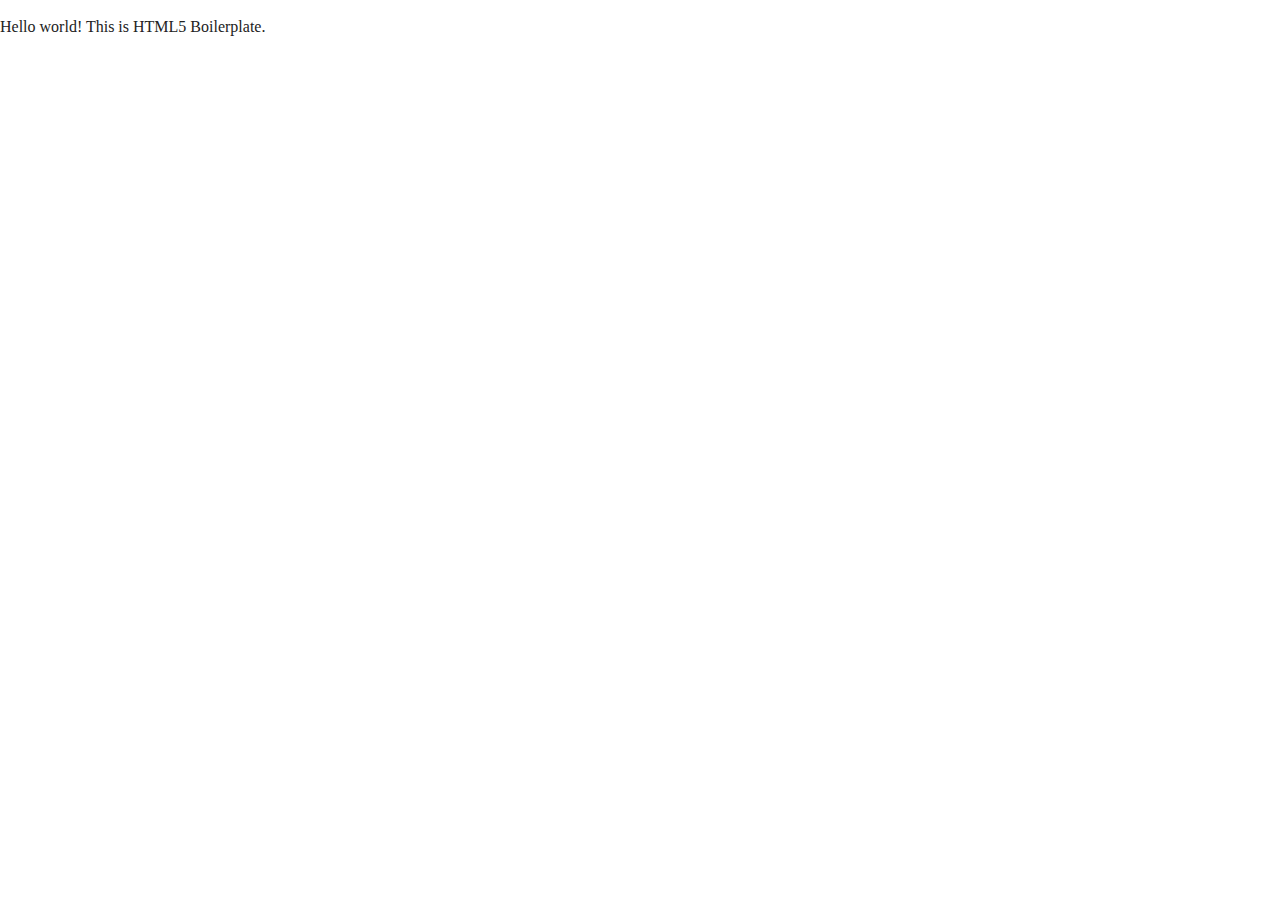
==== about/index.html @ 8fb04dc5 "Initial commit" ====
<!doctype html>
<html class="no-js" lang="">

<head>
  <meta charset="utf-8">
  <title></title>
  <meta name="description" content="">
  <meta name="viewport" content="width=device-width, initial-scale=1">

  <meta property="og:title" content="">
  <meta property="og:type" content="">
  <meta property="og:url" content="">
  <meta property="og:image" content="">

  <link rel="manifest" href="../site.webmanifest">
  <link rel="apple-touch-icon" href="../icon.png">
  <!-- Place favicon.ico in the root directory -->

  <link rel="stylesheet" href="../css/normalize.css">
  <link rel="stylesheet" href="../css/main.css">

  <meta name="theme-color" content="#fafafa">
</head>

<body>

  <!-- Add your site or application content here -->
  <p>Hello world! This is HTML5 Boilerplate.</p>
  <script src="../js/vendor/modernizr-3.11.2.min.js"></script>
  <script src="../js/plugins.js"></script>
  <script src="../js/main.js"></script>

  <!-- Google Analytics: change UA-XXXXX-Y to be your site's ID. -->
  <script>
    window.ga = function () { ga.q.push(arguments) }; ga.q = []; ga.l = +new Date;
    ga('create', 'UA-XXXXX-Y', 'auto'); ga('set', 'anonymizeIp', true); ga('set', 'transport', 'beacon'); ga('send', 'pageview')
  </script>
  <script src="https://www.google-analytics.com/analytics.js" async></script>
</body>

</html>
---- css/main.css ----
/*! HTML5 Boilerplate v8.0.0 | MIT License | https://html5boilerplate.com/ */

/* main.css 2.1.0 | MIT License | https://github.com/h5bp/main.css#readme */
/*
 * What follows is the result of much research on cross-browser styling.
 * Credit left inline and big thanks to Nicolas Gallagher, Jonathan Neal,
 * Kroc Camen, and the H5BP dev community and team.
 */

/* ==========================================================================
   Base styles: opinionated defaults
   ========================================================================== */

html {
  color: #222;
  font-size: 1em;
  line-height: 1.4;
}

/*
 * Remove text-shadow in selection highlight:
 * https://twitter.com/miketaylr/status/12228805301
 *
 * Vendor-prefixed and regular ::selection selectors cannot be combined:
 * https://stackoverflow.com/a/16982510/7133471
 *
 * Customize the background color to match your design.
 */

::-moz-selection {
  background: #b3d4fc;
  text-shadow: none;
}

::selection {
  background: #b3d4fc;
  text-shadow: none;
}

/*
 * A better looking default horizontal rule
 */

hr {
  display: block;
  height: 1px;
  border: 0;
  border-top: 1px solid #ccc;
  margin: 1em 0;
  padding: 0;
}

/*
 * Remove the gap between audio, canvas, iframes,
 * images, videos and the bottom of their containers:
 * https://github.com/h5bp/html5-boilerplate/issues/440
 */

audio,
canvas,
iframe,
img,
svg,
video {
  vertical-align: middle;
}

/*
 * Remove default fieldset styles.
 */

fieldset {
  border: 0;
  margin: 0;
  padding: 0;
}

/*
 * Allow only vertical resizing of textareas.
 */

textarea {
  resize: vertical;
}

/* ==========================================================================
   Author's custom styles
   ========================================================================== */

/* ==========================================================================
   Helper classes
   ========================================================================== */

/*
 * Hide visually and from screen readers
 */

.hidden,
[hidden] {
  display: none !important;
}

/*
 * Hide only visually, but have it available for screen readers:
 * https://snook.ca/archives/html_and_css/hiding-content-for-accessibility
 *
 * 1. For long content, line feeds are not interpreted as spaces and small width
 *    causes content to wrap 1 word per line:
 *    https://medium.com/@jessebeach/beware-smushed-off-screen-accessible-text-5952a4c2cbfe
 */

.sr-only {
  border: 0;
  clip: rect(0, 0, 0, 0);
  height: 1px;
  margin: -1px;
  overflow: hidden;
  padding: 0;
  position: absolute;
  white-space: nowrap;
  width: 1px;
  /* 1 */
}

/*
 * Extends the .sr-only class to allow the element
 * to be focusable when navigated to via the keyboard:
 * https://www.drupal.org/node/897638
 */

.sr-only.focusable:active,
.sr-only.focusable:focus {
  clip: auto;
  height: auto;
  margin: 0;
  overflow: visible;
  position: static;
  white-space: inherit;
  width: auto;
}

/*
 * Hide visually and from screen readers, but maintain layout
 */

.invisible {
  visibility: hidden;
}

/*
 * Clearfix: contain floats
 *
 * For modern browsers
 * 1. The space content is one way to avoid an Opera bug when the
 *    `contenteditable` attribute is included anywhere else in the document.
 *    Otherwise it causes space to appear at the top and bottom of elements
 *    that receive the `clearfix` class.
 * 2. The use of `table` rather than `block` is only necessary if using
 *    `:before` to contain the top-margins of child elements.
 */

.clearfix::before,
.clearfix::after {
  content: " ";
  display: table;
}

.clearfix::after {
  clear: both;
}

/* ==========================================================================
   EXAMPLE Media Queries for Responsive Design.
   These examples override the primary ('mobile first') styles.
   Modify as content requires.
   ========================================================================== */

@media only screen and (min-width: 35em) {
  /* Style adjustments for viewports that meet the condition */
}

@media print,
  (-webkit-min-device-pixel-ratio: 1.25),
  (min-resolution: 1.25dppx),
  (min-resolution: 120dpi) {
  /* Style adjustments for high resolution devices */
}

/* ==========================================================================
   Print styles.
   Inlined to avoid the additional HTTP request:
   https://www.phpied.com/delay-loading-your-print-css/
   ========================================================================== */

@media print {
  *,
  *::before,
  *::after {
    background: #fff !important;
    color: #000 !important;
    /* Black prints faster */
    box-shadow: none !important;
    text-shadow: none !important;
  }

  a,
  a:visited {
    text-decoration: underline;
  }

  a[href]::after {
    content: " (" attr(href) ")";
  }

  abbr[title]::after {
    content: " (" attr(title) ")";
  }

  /*
   * Don't show links that are fragment identifiers,
   * or use the `javascript:` pseudo protocol
   */
  a[href^="#"]::after,
  a[href^="javascript:"]::after {
    content: "";
  }

  pre {
    white-space: pre-wrap !important;
  }

  pre,
  blockquote {
    border: 1px solid #999;
    page-break-inside: avoid;
  }

  /*
   * Printing Tables:
   * https://web.archive.org/web/20180815150934/http://css-discuss.incutio.com/wiki/Printing_Tables
   */
  thead {
    display: table-header-group;
  }

  tr,
  img {
    page-break-inside: avoid;
  }

  p,
  h2,
  h3 {
    orphans: 3;
    widows: 3;
  }

  h2,
  h3 {
    page-break-after: avoid;
  }
}
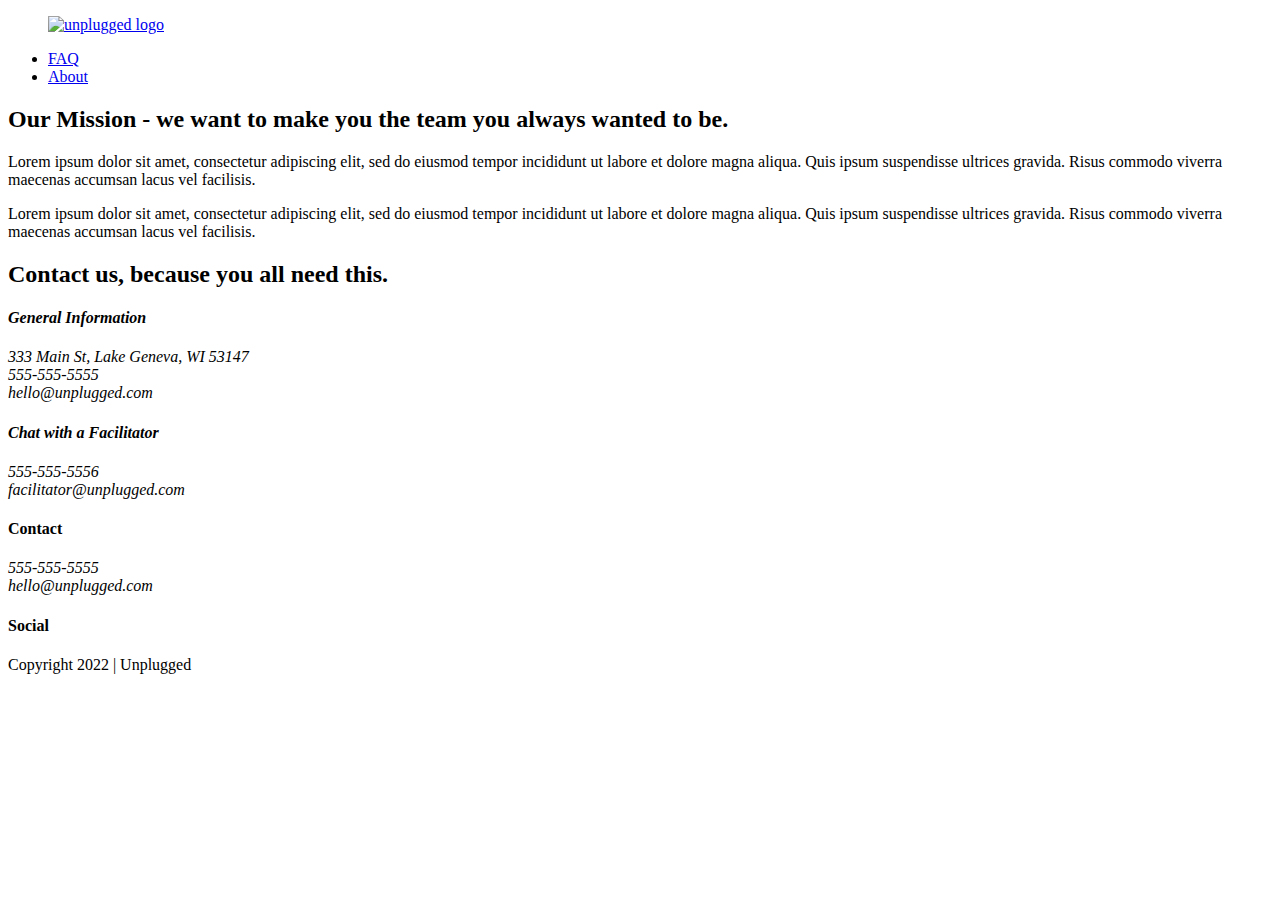
==== commit 0f8eeabc: "Added about us page HTML" ====
--- a/about/index.html
+++ b/about/index.html
@@ -3,7 +3,7 @@
 
 <head>
   <meta charset="utf-8">
-  <title></title>
+  <title>Unplugged Retreat | About</title>
   <meta name="description" content="">
   <meta name="viewport" content="width=device-width, initial-scale=1">
 
@@ -12,20 +12,115 @@
   <meta property="og:url" content="">
   <meta property="og:image" content="">
 
-  <link rel="manifest" href="../site.webmanifest">
-  <link rel="apple-touch-icon" href="../icon.png">
+  <link rel="manifest" href="site.webmanifest">
+  <link rel="apple-touch-icon" href="icon.png">
   <!-- Place favicon.ico in the root directory -->
 
-  <link rel="stylesheet" href="../css/normalize.css">
-  <link rel="stylesheet" href="../css/main.css">
+  <link rel="stylesheet" href="css/normalize.css">
+  <link rel="stylesheet" href="css/main.css">
 
   <meta name="theme-color" content="#fafafa">
 </head>
 
 <body>
 
-  <!-- Add your site or application content here -->
-  <p>Hello world! This is HTML5 Boilerplate.</p>
+<header>
+    <div class="content-wrapper">
+
+      <figure>
+        <a href="#"><img src="" alt="unplugged logo"></a>
+      </figure>
+
+      <div class="header-divider"></div>
+
+          <nav>
+              <ul>
+                  <li><a href="faq/index.html" target="_blank">FAQ</a></li>
+                  <li><a href="index.html" target="_blank">About</a></li>
+              </ul>
+          </nav>
+
+      </div>
+</header>
+
+<main>
+
+    <section class="mission">
+        <div class="content-wrapper">
+                <h2>Our Mission - we want to make you the team you always wanted to be.</h2>
+                <div class="mission-content">
+                    <p>Lorem ipsum dolor sit amet, consectetur adipiscing elit, sed do eiusmod tempor incididunt ut labore et dolore magna aliqua. Quis ipsum suspendisse ultrices gravida. Risus commodo viverra maecenas accumsan lacus vel facilisis.</p>
+                    <p>Lorem ipsum dolor sit amet, consectetur adipiscing elit, sed do eiusmod tempor incididunt ut labore et dolore magna aliqua. Quis ipsum suspendisse ultrices gravida. Risus commodo viverra maecenas accumsan lacus vel facilisis.</p>
+                </div>
+        </div> <!-- mission content wrapper ends -->
+    </section>
+
+    <section class="map">
+        <figure>
+        </figure>
+    </section>
+
+    <section class="contact-section">
+        <div class="content-wrapper">
+            <h2>Contact us, because you all need this.</h2>
+            <address class="contact-content">
+
+                <div>
+                    <h4>General Information</h4>
+                        <p>333 Main St, Lake Geneva, WI 53147<br>
+                          555-555-5555<br>
+                          hello@unplugged.com</p>
+                </div>
+
+                <div>
+                    <h4>Chat with a Facilitator</h4>
+                    <p>555-555-5556<br>
+                      facilitator@unplugged.com</p>
+                </div>
+            </address> <!-- contact-content div ends -->
+        </div> <!-- contact content wrapper ends -->
+    </section>
+
+</main>
+<!-- main wrapper -->
+
+
+
+<footer>
+  <div class="content-wrapper">
+    <div class="footer-content">
+      <div class="contact">
+        <h4>Contact</h4>
+        <address>
+          <p>
+            555-555-5555<br>
+            hello@unplugged.com
+          </p>
+        </address>
+      </div>
+      <div class="social">
+        <h4>Social</h4>
+        <div class="social-icons">
+          <p>
+            <a href="https://www.facebook.com/Skillcrush/" target="_blank"></a>
+          </p>
+          <p>
+            <a href="https://twitter.com/Skillcrush" target="_blank"></a>
+          </p>
+          <p>
+            <a href="https://www.instagram.com/skillcrush/" target="_blank"></a>
+          </p>
+        </div>
+      </div>
+    </div>
+    <!-- footer content ends -->
+  </div>
+  <!--footer content-wrapper ends-->
+  <div class="copyright">
+    <p>Copyright 2022 | Unplugged</p>
+  </div>
+</footer>
+
   <script src="../js/vendor/modernizr-3.11.2.min.js"></script>
   <script src="../js/plugins.js"></script>
   <script src="../js/main.js"></script>
